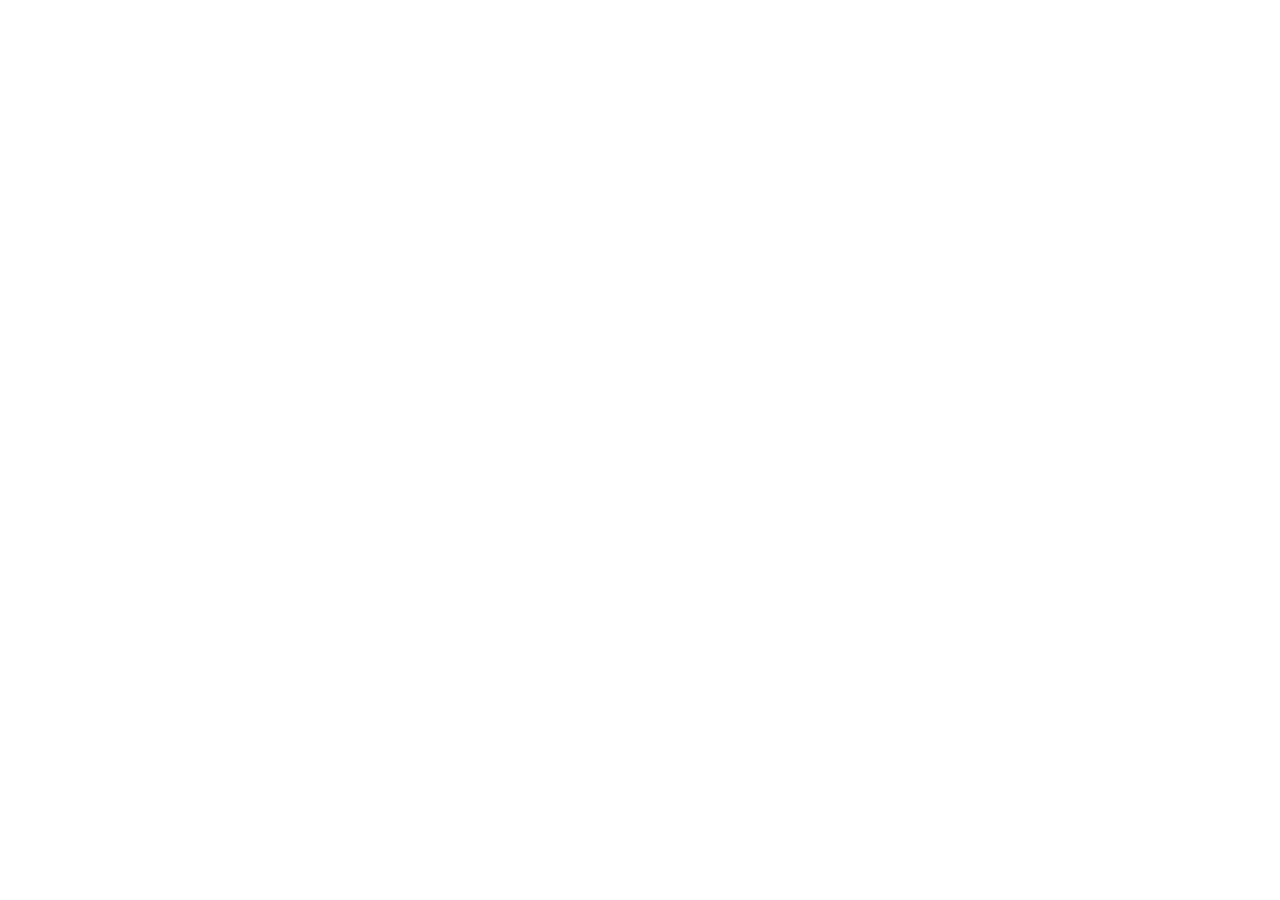
==== menu.html @ eb2eefa6 "secondo commit: il file index.html è stato creato e strutturato" ====
<!DOCTYPE html>
<html lang="it">
<head>
    <meta charset="UTF-8">
    <meta name="viewport" content="width=device-width, initial-scale=1.0">
    <title>Document</title>
    <link rel="stylesheet" href="css/style.css">
</head>
<body>
    
</body>
</html>
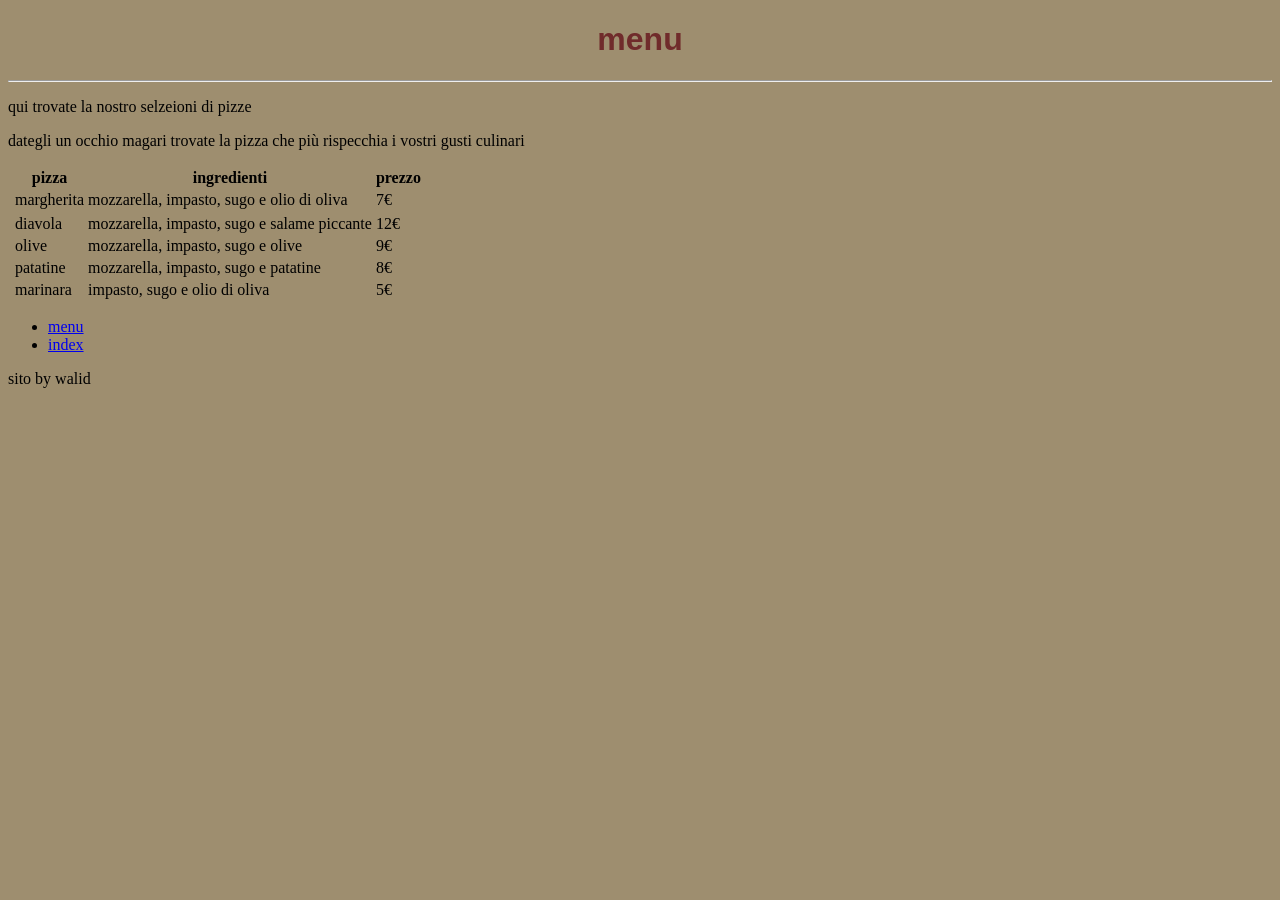
==== commit 296ecd56: "terzo commit: file HTML finiti sulla bozza, iizio file css" ====
--- a/menu.html
+++ b/menu.html
@@ -1,12 +1,84 @@
 <!DOCTYPE html>
 <html lang="it">
-<head>
-    <meta charset="UTF-8">
-    <meta name="viewport" content="width=device-width, initial-scale=1.0">
-    <title>Document</title>
-    <link rel="stylesheet" href="css/style.css">
-</head>
-<body>
-    
-</body>
+
+    <head>
+        <meta charset="UTF-8">
+        <meta name="viewport" content="width=device-width, initial-scale=1.0">
+        <title>menu</title>
+        <link rel="stylesheet" href="css/style.css">
+    </head>
+
+    <body>
+        <header>
+            <h1>menu</h1>
+        </header>
+
+        <hr>
+        
+        <main>
+            <p>qui trovate la nostro selzeioni di pizze</p>
+            <p>dategli un occhio magari trovate la pizza che più rispecchia i vostri gusti culinari</p>
+        </main>
+
+        <table>
+            <thead>
+            <tr>
+                <th>    </th>
+                <th>pizza</th>
+                <th>ingredienti</th>
+                <th>prezzo</th>
+                </tr>
+            </thead>
+            
+            <tbody>
+                    <tr>
+                    <td>    </td>
+                    <td>margherita</td>
+                    <td>mozzarella, impasto, sugo e olio di oliva</td>
+                    <td>7€</td>
+                    </tr>
+
+                    <tr>
+                    <tr>
+                    <td>    </td>
+                    <td>diavola</td>
+                    <td>mozzarella, impasto, sugo e salame piccante</td>
+                    <td>12€</td>
+                    </tr>
+
+                    <tr>
+                    <td>    </td>
+                    <td>olive</td>
+                    <td>mozzarella, impasto, sugo e olive</td>
+                    <td>9€</td>
+                    </tr>
+
+                    <tr>
+                    <td>    </td>
+                    <td>patatine</td>
+                    <td>mozzarella, impasto, sugo e patatine</td>
+                    <td>8€</td>
+                    </tr>
+                    
+                    <tr>
+                    <td>    </td>
+                    <td>marinara</td>
+                    <td>impasto, sugo e olio di oliva</td>
+                    <td>5€</td>
+                    </tr>
+            </tbody>
+        </table>
+
+        <nav>
+            <ul>
+                <li><a href="manu.html">menu</a></li>
+                <li><a href="index.html">index</a></li>
+            </ul>
+        </nav>
+
+        <footer>
+            <p>sito by walid</p>
+        </footer>
+
+    </body>
 </html>
--- a/css/style.css
+++ b/css/style.css
@@ -0,0 +1,24 @@
+h1{
+    color: rgb(112, 43, 43);
+    font-family:'Gill Sans', 'Gill Sans MT', Calibri, 'Trebuchet MS', sans-serif;
+    text-align: center;
+}
+
+.sezione-p{
+    text-align: center;
+    font-family: 'Lucida Sans', 'Lucida Sans Regular', 'Lucida Grande', 'Lucida Sans Unicode', Geneva, Verdana, sans-serif;
+}
+body{
+    background-color: rgb(158, 142, 111);
+}
+
+img{
+    max-width: 40%;
+    height: auto;
+    display: flex;
+    border-radius: 25%;
+}
+
+nav{
+    d
+}
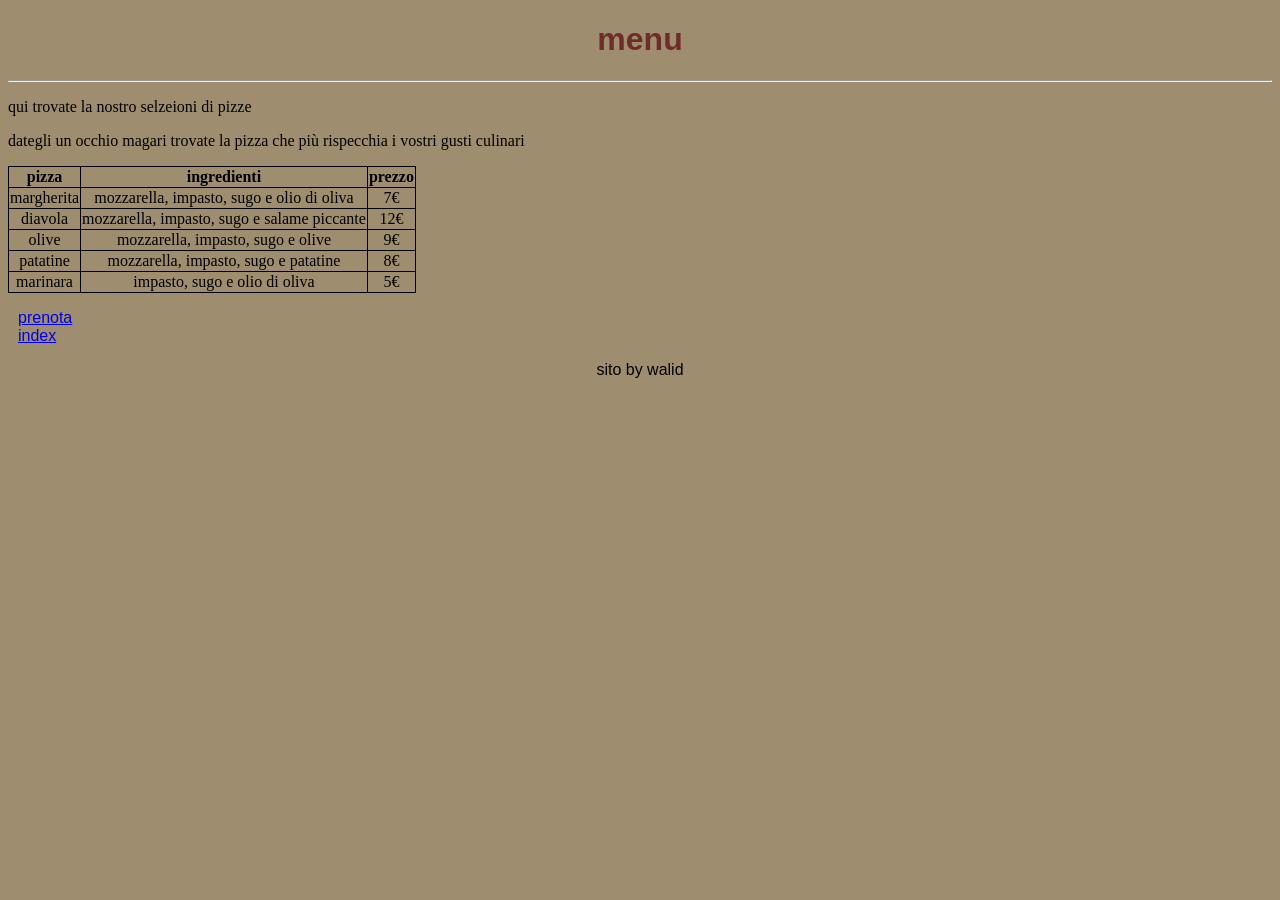
==== commit dfc67fe6: "quarto commit: file html conclusi" ====
--- a/menu.html
+++ b/menu.html
@@ -14,7 +14,7 @@
         </header>
 
         <hr>
-        
+
         <main>
             <p>qui trovate la nostro selzeioni di pizze</p>
             <p>dategli un occhio magari trovate la pizza che più rispecchia i vostri gusti culinari</p>
@@ -23,7 +23,6 @@
         <table>
             <thead>
             <tr>
-                <th>    </th>
                 <th>pizza</th>
                 <th>ingredienti</th>
                 <th>prezzo</th>
@@ -32,36 +31,30 @@
             
             <tbody>
                     <tr>
-                    <td>    </td>
                     <td>margherita</td>
                     <td>mozzarella, impasto, sugo e olio di oliva</td>
                     <td>7€</td>
                     </tr>
 
                     <tr>
-                    <tr>
-                    <td>    </td>
                     <td>diavola</td>
                     <td>mozzarella, impasto, sugo e salame piccante</td>
                     <td>12€</td>
                     </tr>
 
                     <tr>
-                    <td>    </td>
                     <td>olive</td>
                     <td>mozzarella, impasto, sugo e olive</td>
                     <td>9€</td>
                     </tr>
 
                     <tr>
-                    <td>    </td>
                     <td>patatine</td>
                     <td>mozzarella, impasto, sugo e patatine</td>
                     <td>8€</td>
                     </tr>
                     
                     <tr>
-                    <td>    </td>
                     <td>marinara</td>
                     <td>impasto, sugo e olio di oliva</td>
                     <td>5€</td>
@@ -71,7 +64,7 @@
 
         <nav>
             <ul>
-                <li><a href="manu.html">menu</a></li>
+                <li><a href="prenota.html">prenota</a></li>
                 <li><a href="index.html">index</a></li>
             </ul>
         </nav>
--- a/css/style.css
+++ b/css/style.css
@@ -12,13 +12,45 @@
     background-color: rgb(158, 142, 111);
 }
 
+h2{
+    font-family: Georgia, 'Times New Roman', Times, serif;
+    text-align: center;
+}
+table{
+    border-collapse: collapse;
+}
+
+th,td{
+    border: 1px solid;
+    text-align: center;
+}
 img{
     max-width: 40%;
     height: auto;
     display: flex;
-    border-radius: 25%;
+    border-radius: 250px;
 }
 
-nav{
-    d
+ul{
+    font-family: 'Gill Sans', 'Gill Sans MT', Calibri, 'Trebuchet MS', sans-serif;
+    list-style:none;
+    padding: 0px 10px 0px 10px;
+}
+
+ul > a:hover{
+    color:brown;
+}
+
+form{
+    width: 30% ;
+    margin: 0px 10px 0px 40%;
+    border-radius:20px;
+    padding-bottom: 10px;
+    background-color: rgb(41, 41, 19);
+    text-align: center;
+}
+
+footer{
+    font-family:'Lucida Sans', 'Lucida Sans Regular', 'Lucida Grande', 'Lucida Sans Unicode', Geneva, Verdana, sans-serif;
+    text-align: center;
 }
